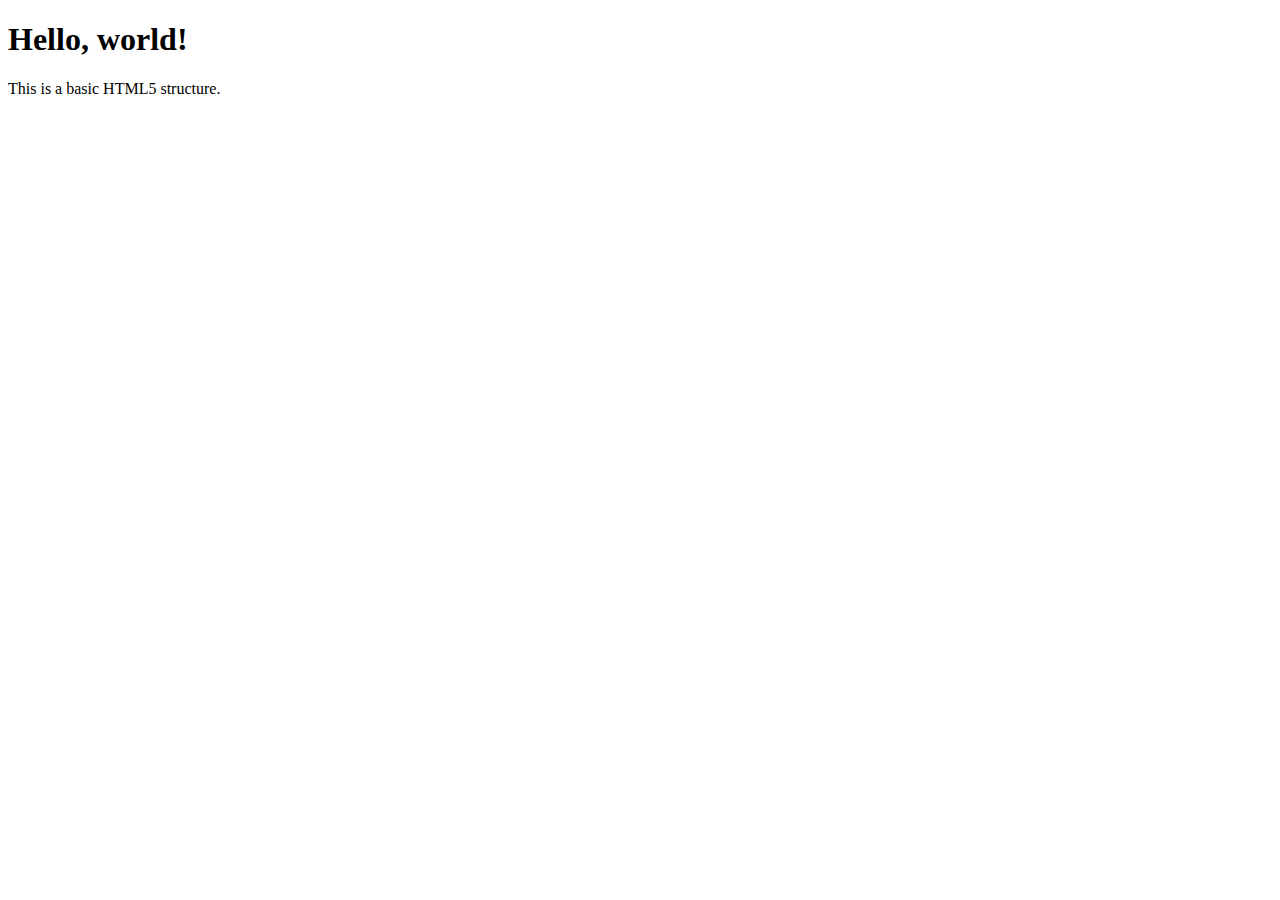
==== second.html @ baf2e5ff "create and put in basic html structure" ====
<!DOCTYPE html>
<html lang="en">
<head>
    <meta charset="UTF-8">
    <meta name="viewport" content="width=device-width, initial-scale=1.0">
    <title>Your Title Here</title>
    <!-- You can add CSS stylesheets or other metadata here -->
</head>
<body>
    <!-- Your content goes here -->
    <h1>Hello, world!</h1>
    <p>This is a basic HTML5 structure.</p>
    <!-- End of content -->
</body>
</html>
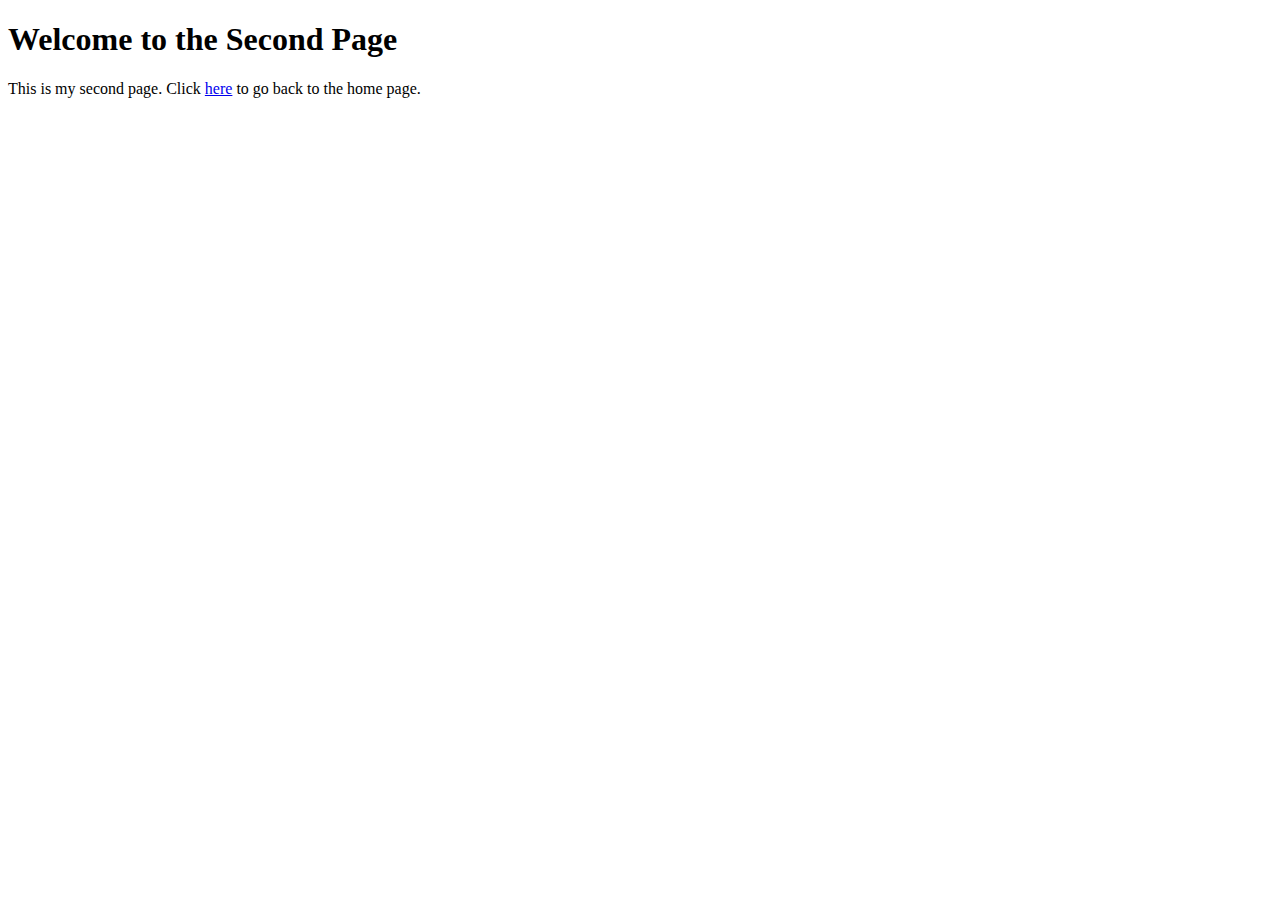
==== commit 473ad70f: "hyperlink addition" ====
--- a/second.html
+++ b/second.html
@@ -3,13 +3,10 @@
 <head>
     <meta charset="UTF-8">
     <meta name="viewport" content="width=device-width, initial-scale=1.0">
-    <title>Your Title Here</title>
-    <!-- You can add CSS stylesheets or other metadata here -->
+    <title>Second Page</title>
 </head>
 <body>
-    <!-- Your content goes here -->
-    <h1>Hello, world!</h1>
-    <p>This is a basic HTML5 structure.</p>
-    <!-- End of content -->
+    <h1>Welcome to the Second Page</h1>
+    <p>This is my second page. Click <a href="index.html">here</a> to go back to the home page.</p>
 </body>
 </html>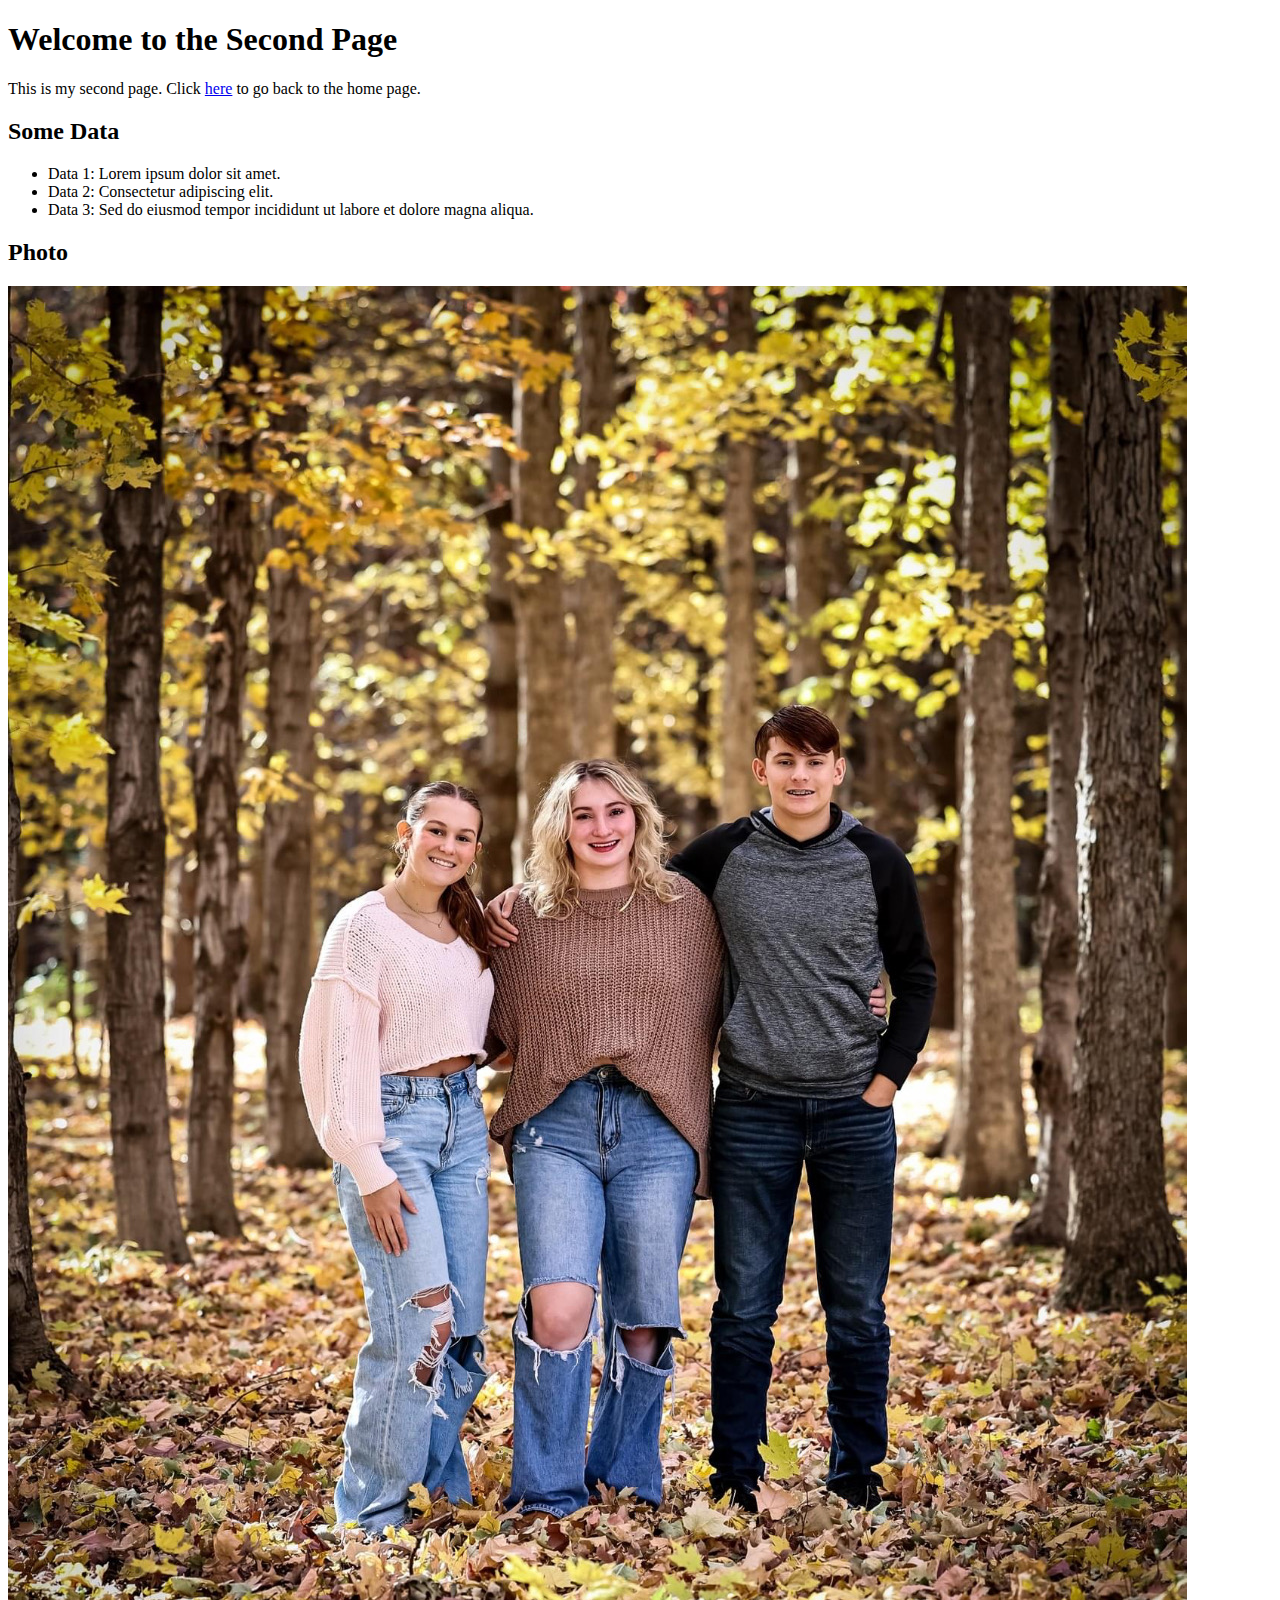
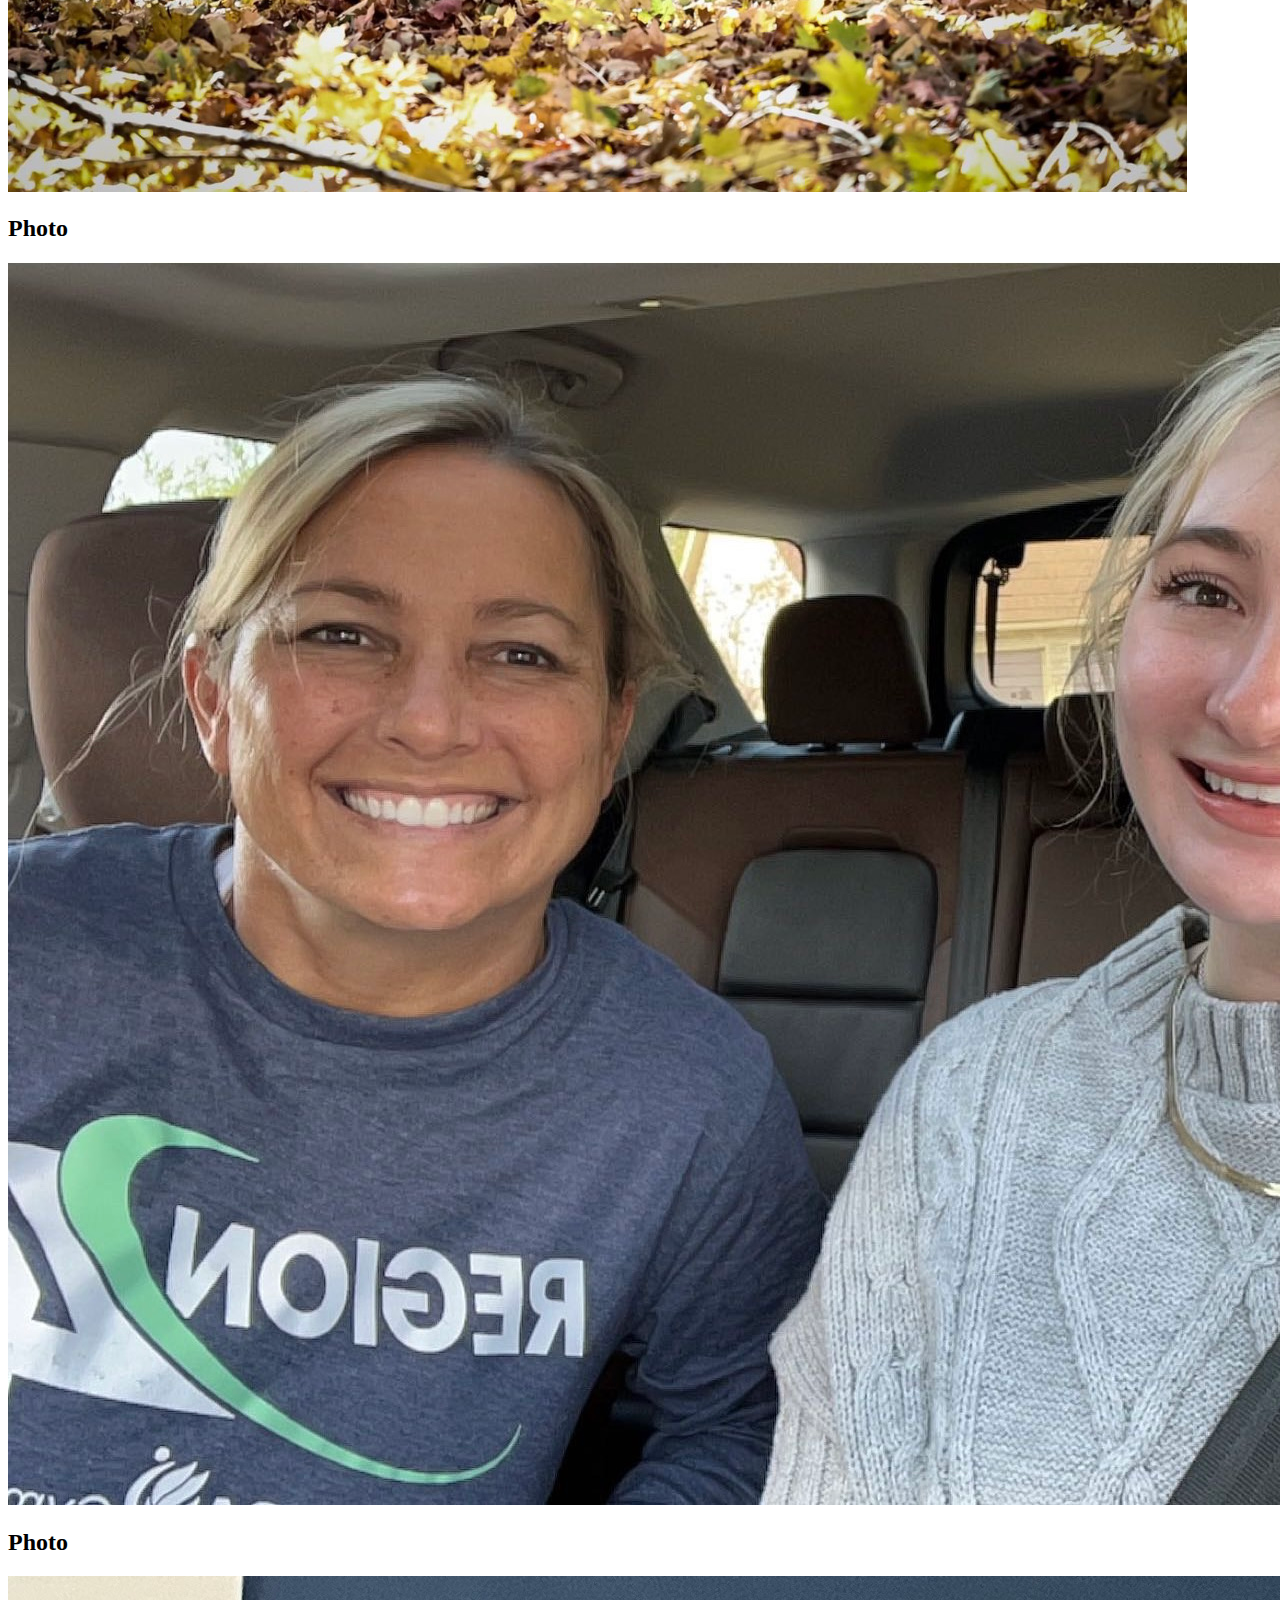
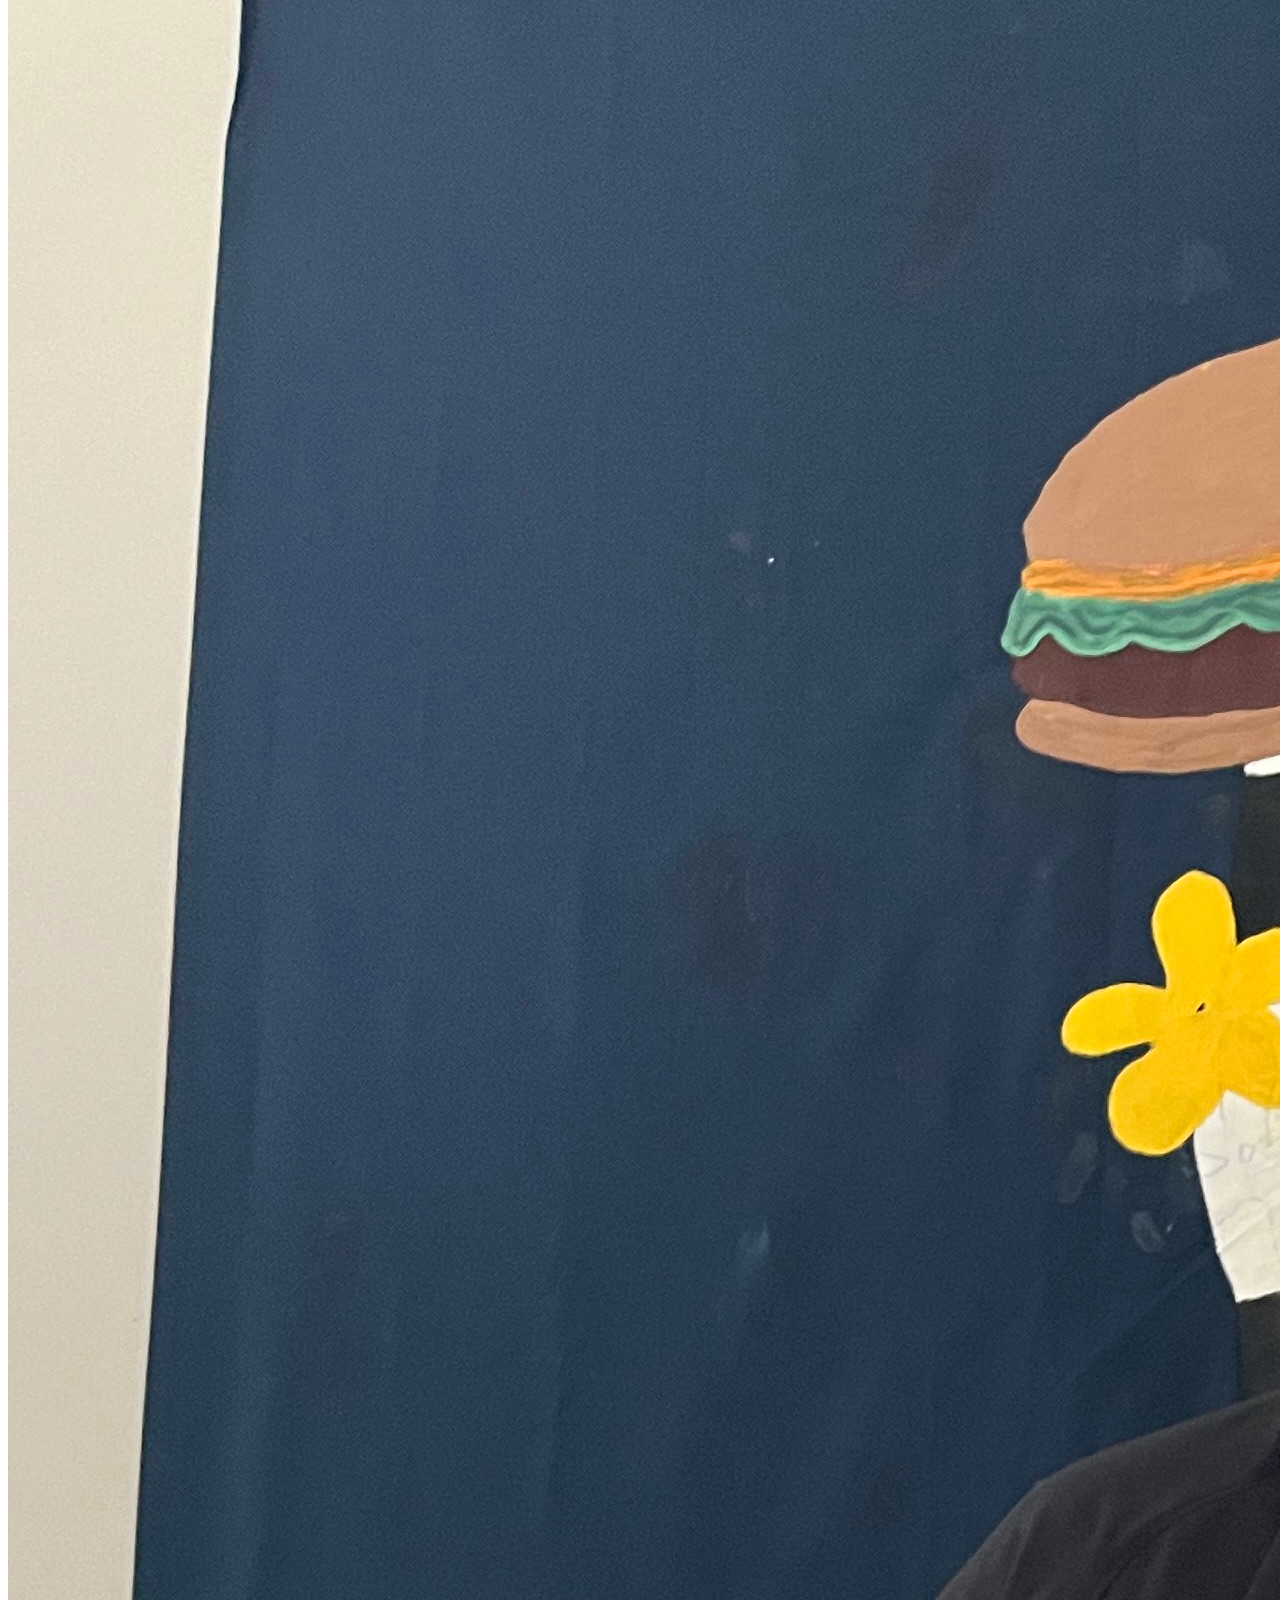
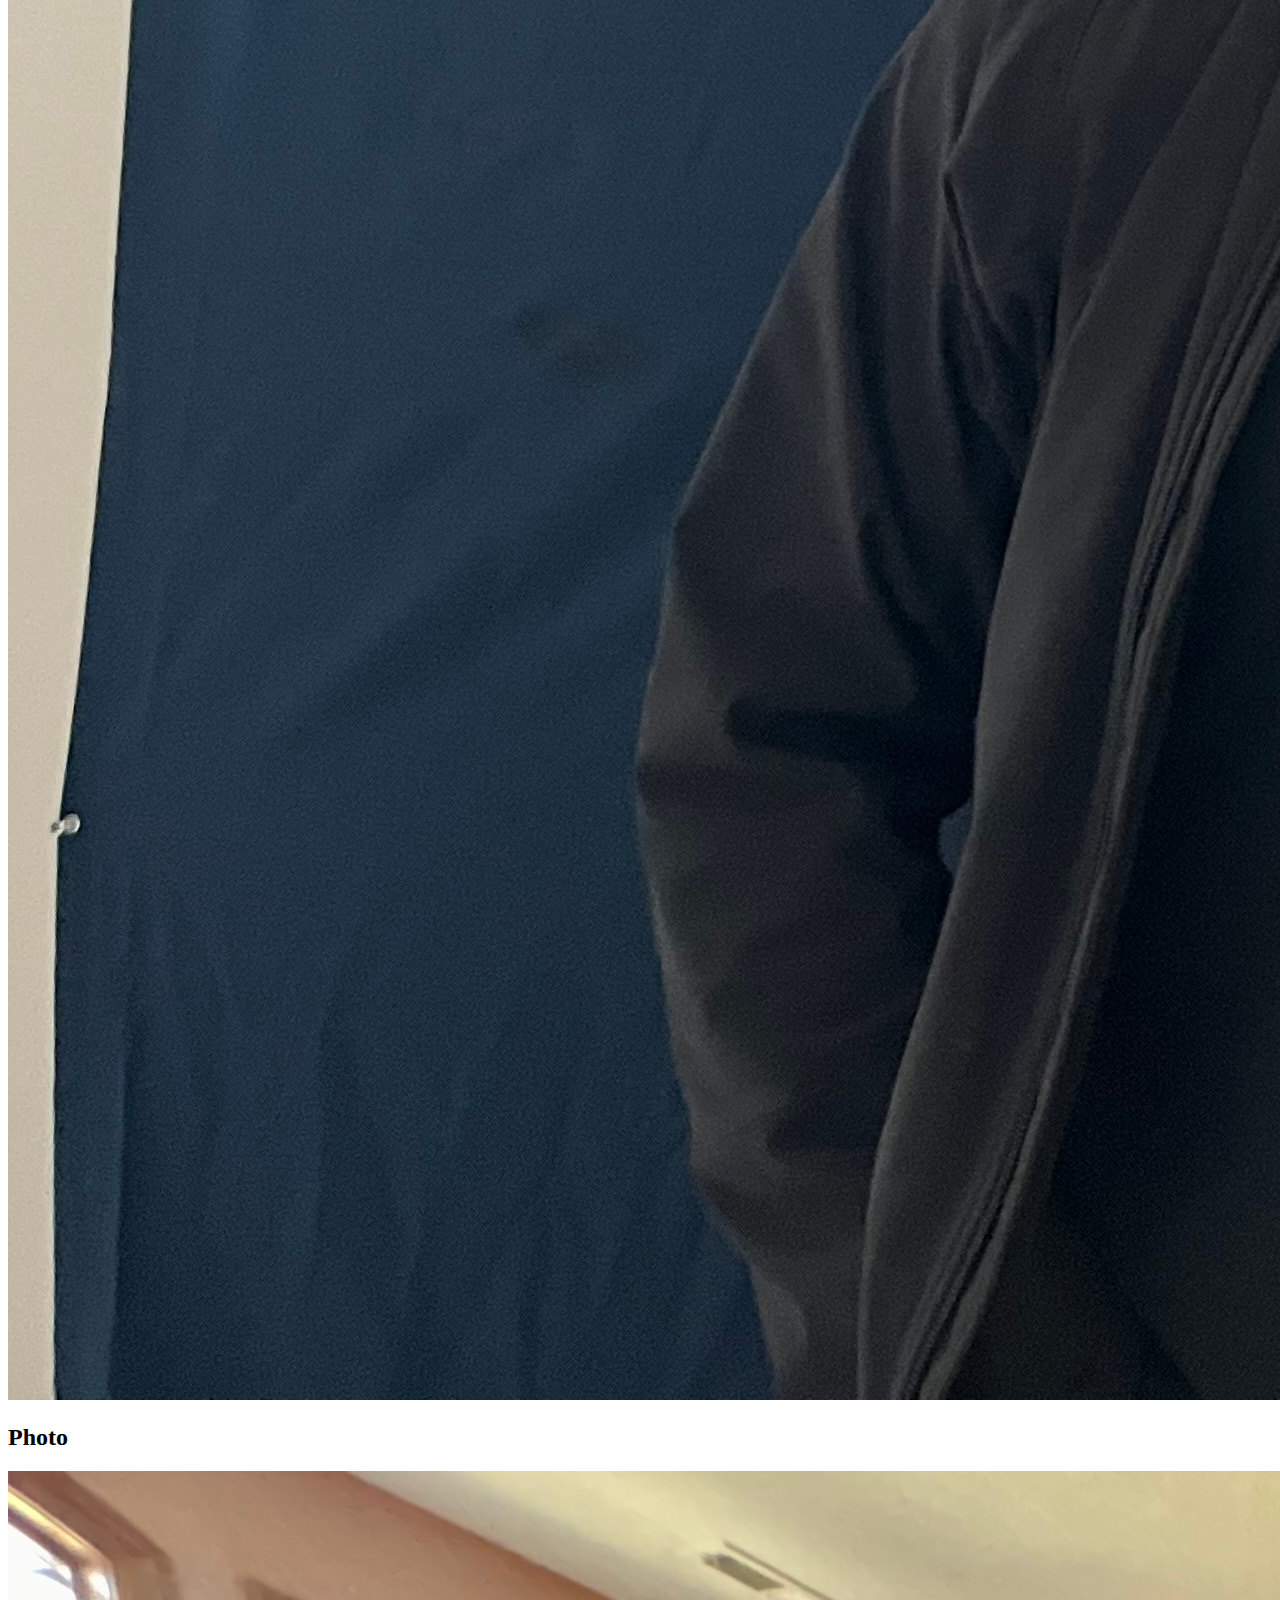
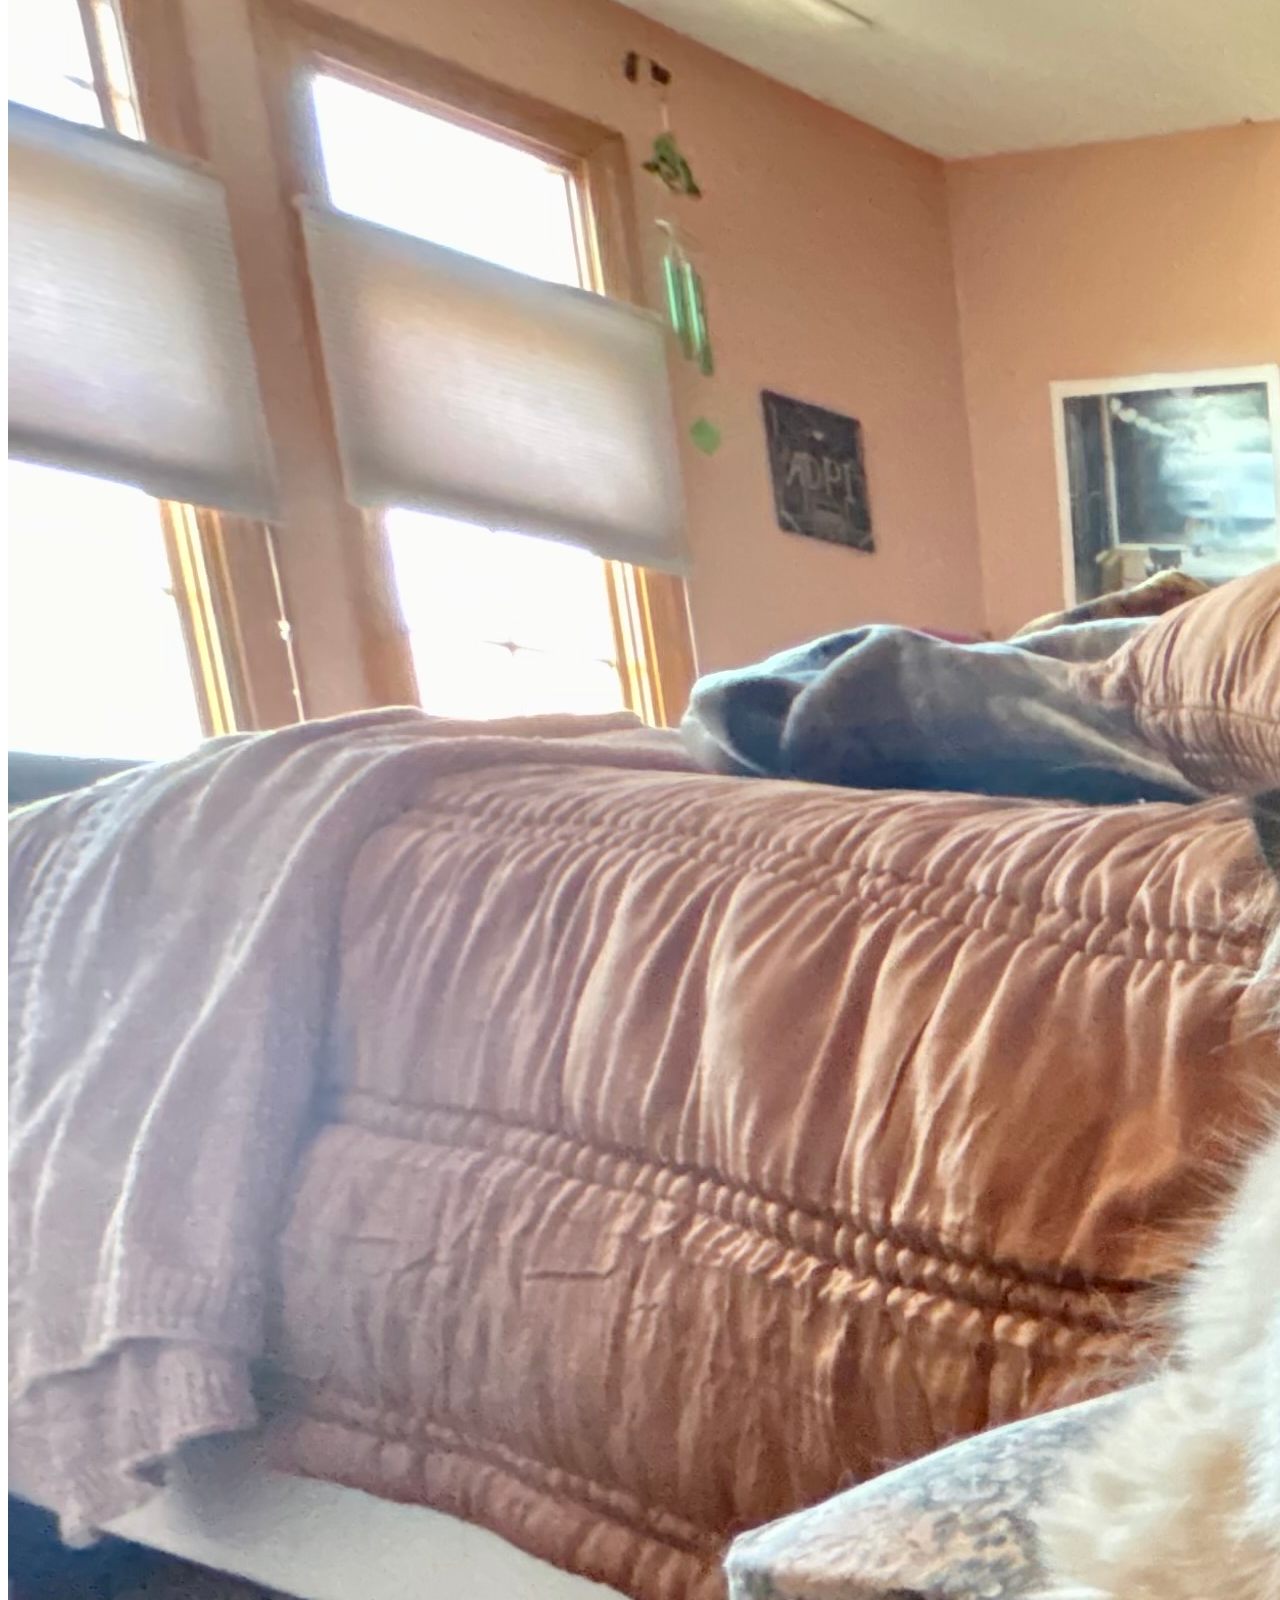
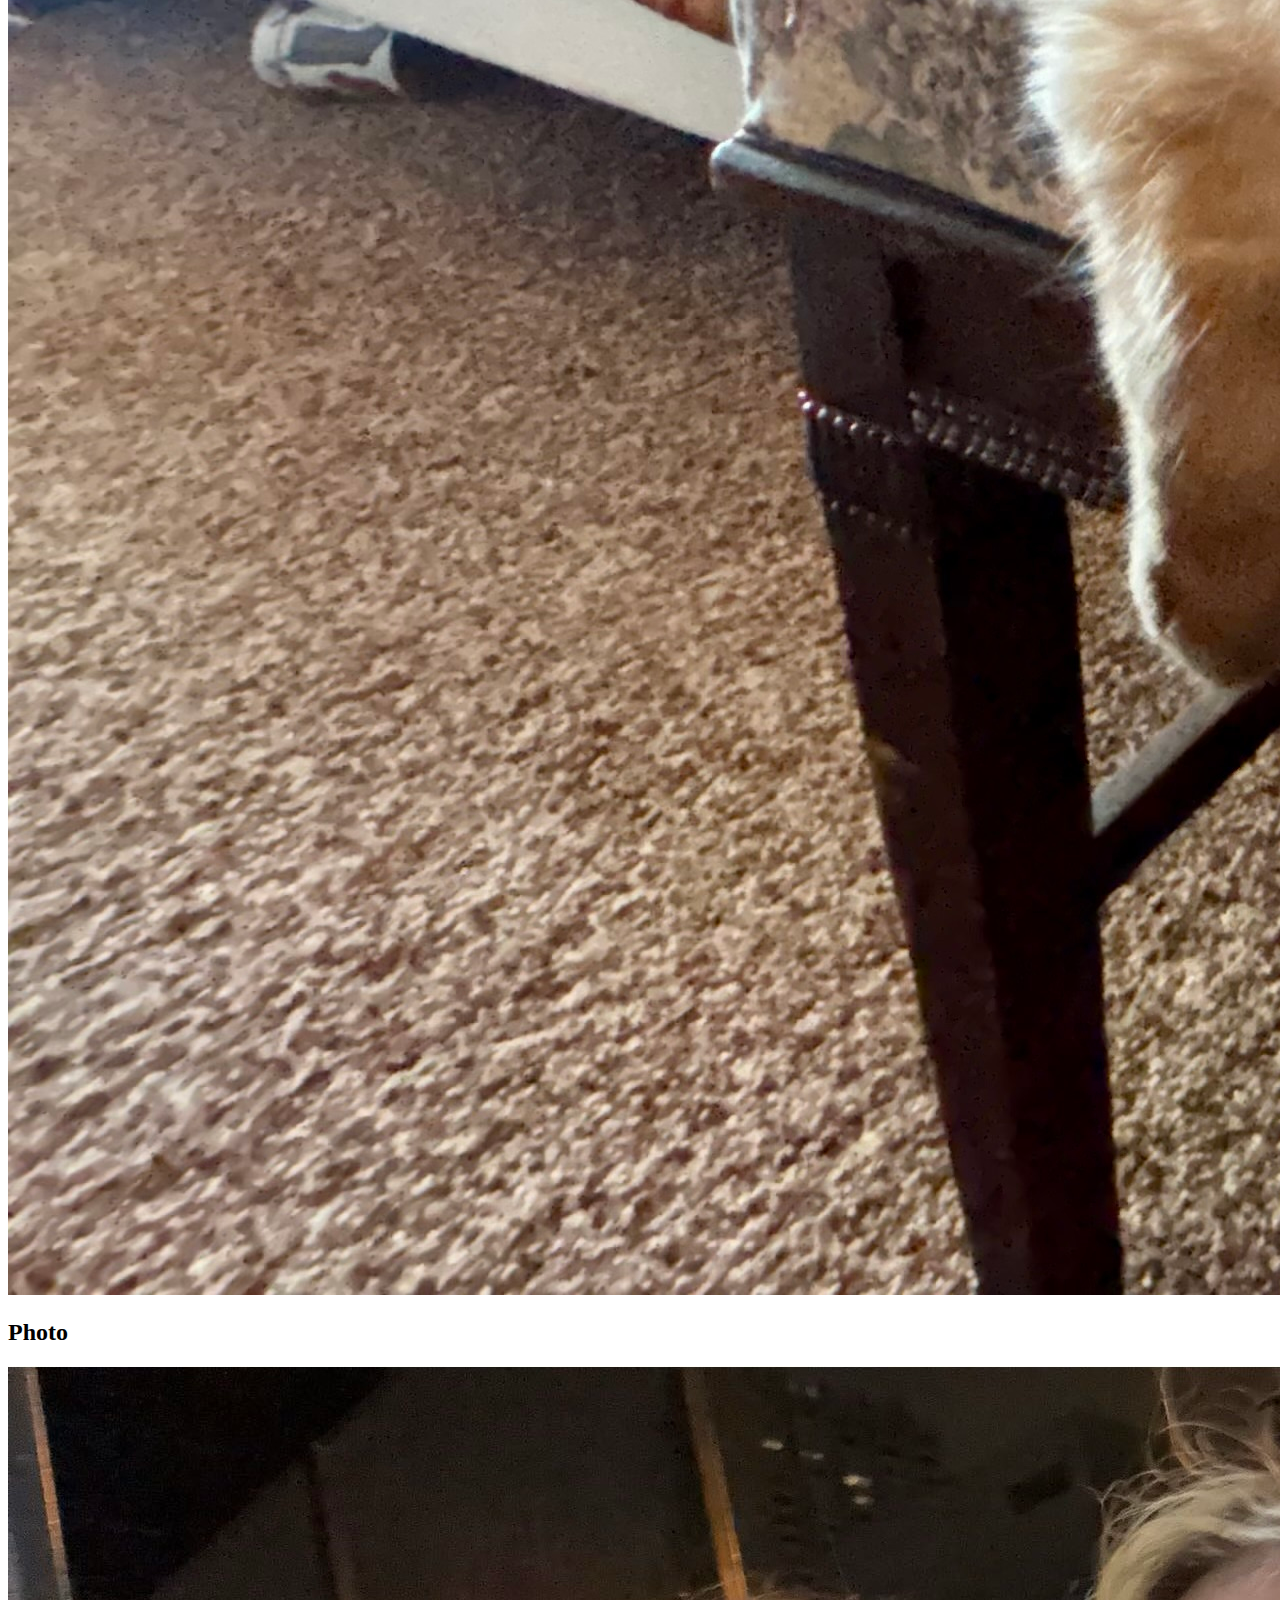
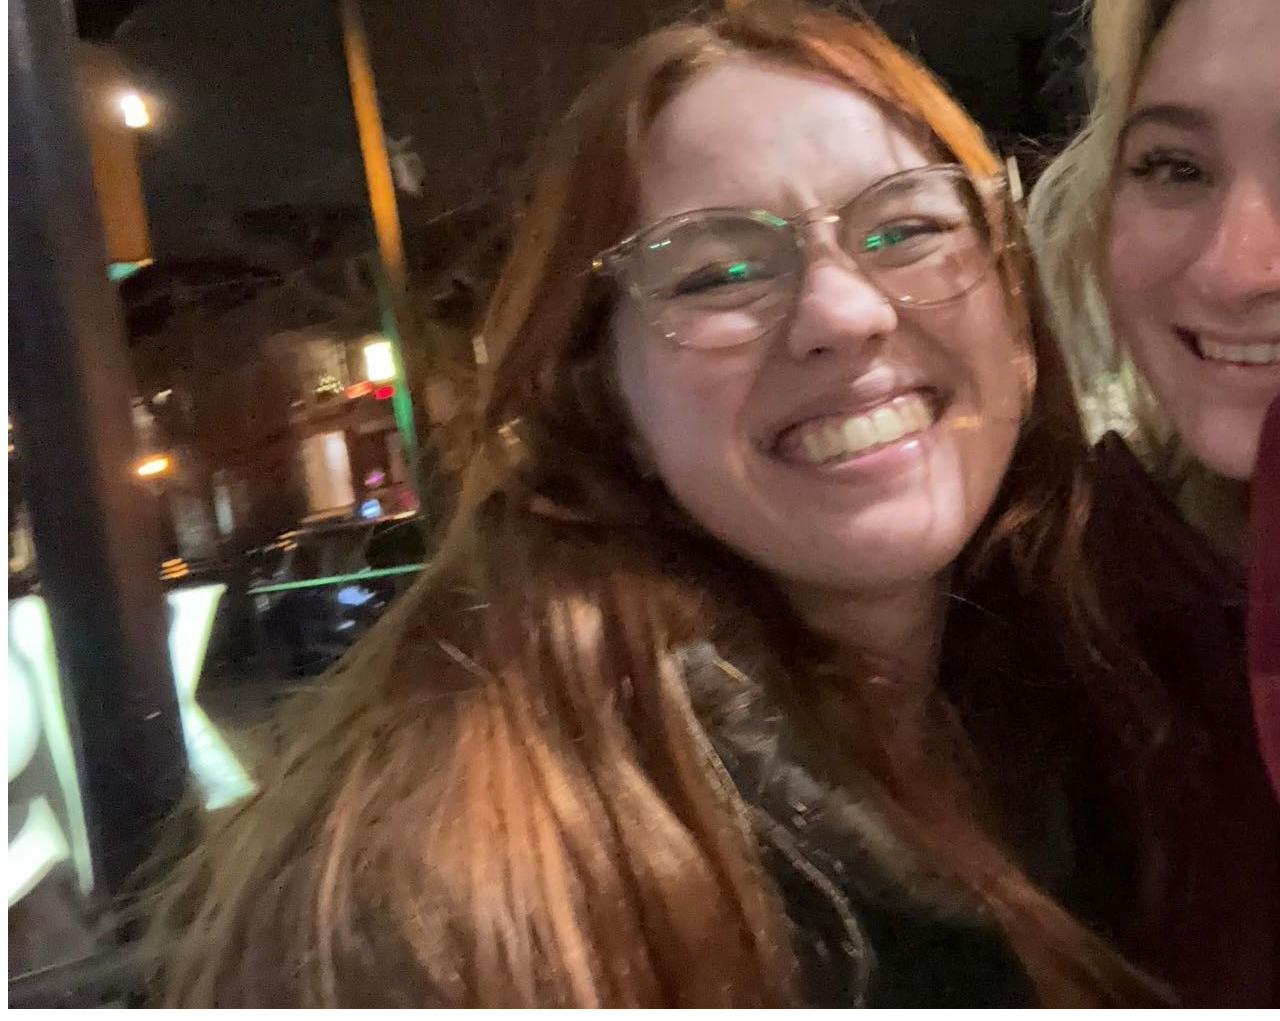
==== commit acc703df: "addition of photos" ====
--- a/second.html
+++ b/second.html
@@ -8,5 +8,35 @@
 <body>
     <h1>Welcome to the Second Page</h1>
     <p>This is my second page. Click <a href="index.html">here</a> to go back to the home page.</p>
+  
+    <!-- Example data -->
+   <h2>Some Data</h2>
+   <ul>
+       <li>Data 1: Lorem ipsum dolor sit amet.</li>
+       <li>Data 2: Consectetur adipiscing elit.</li>
+       <li>Data 3: Sed do eiusmod tempor incididunt ut labore et dolore magna aliqua.</li>
+   </ul>
+
+   <!-- Example photo -->
+   <h2>Photo</h2>
+   <img src="sibs.jpg" alt="Photo description">
+
+    <!-- Example photo -->
+    <h2>Photo</h2>
+    <img src="mumms.jpg" alt="Photo description">
+
+     <!-- Example photo -->
+   <h2>Photo</h2>
+   <img src="popps.jpg" alt="Photo description">
+
+        <!-- Example photo -->
+   <h2>Photo</h2>
+   <img src="babies.jpg" alt="Photo description">
+
+        <!-- Example photo -->
+        <h2>Photo</h2>
+        <img src="quince.jpg" alt="Photo description">
+</body>
+</html>
 </body>
 </html>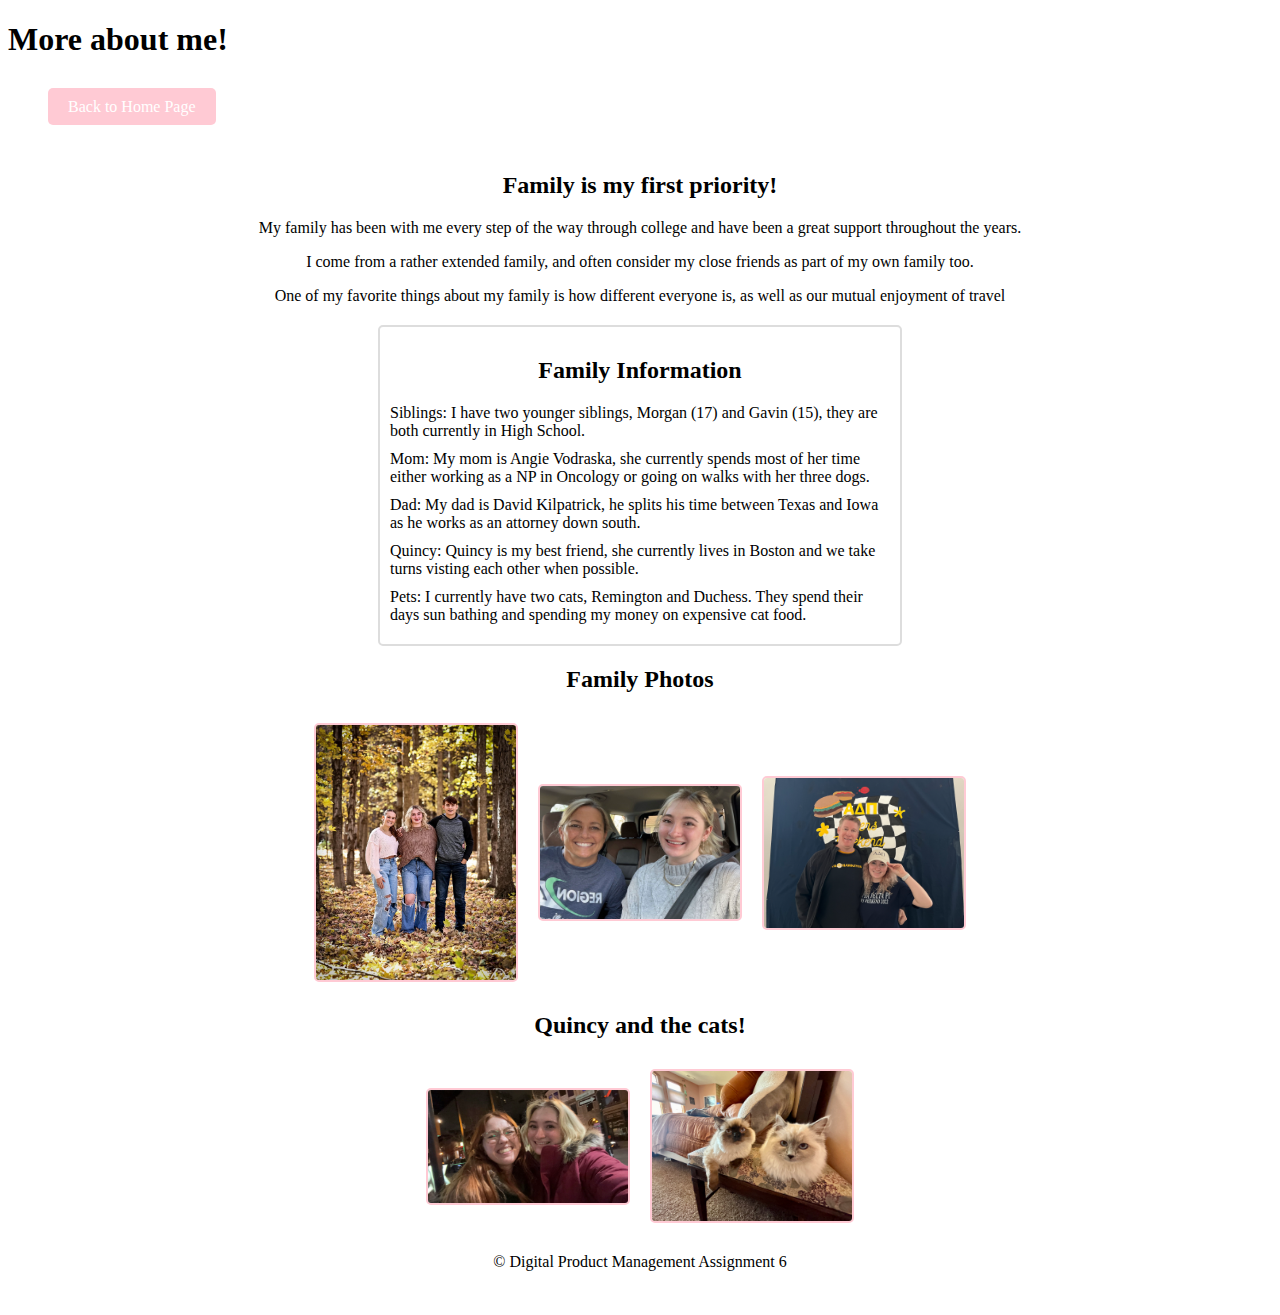
==== commit 53bcd2c4: "completion of the second page" ====
--- a/second.html
+++ b/second.html
@@ -4,39 +4,126 @@
     <meta charset="UTF-8">
     <meta name="viewport" content="width=device-width, initial-scale=1.0">
     <title>Second Page</title>
+    <link rel="stylesheet" href="styles.css">
+    <style>
+        /* Additional CSS notes for the second page */
+        main {
+            padding: 20px;
+            text-align: center; 
+        }
+
+        section, aside {
+            margin-bottom: 20px;
+            text-align: center; 
+        }
+
+        .photo-container {
+            display: flex;
+            justify-content: center; 
+            align-items: center; 
+        }
+
+        .photo-container img {
+            margin: 10px; 
+            border: 2px solid #FFCAD4; 
+            border-radius: 5px; 
+            max-width: 200px; 
+            height: auto; 
+        }
+
+        aside {
+            text-align: center; 
+            border: 2px solid #ddd; 
+            border-radius: 5px; 
+            padding: 10px; 
+            max-width: 500px; 
+            margin: 0 auto; 
+        }
+
+        aside ul {
+            list-style: none; 
+            padding: 0; 
+            margin: 0; 
+        }
+
+        aside ul li {
+            margin-bottom: 10px; 
+            text-align: left; 
+        }
+
+        /* Style for the home page link */
+        nav ul {
+            margin-top: 30px; 
+        }
+
+        nav ul li.home-page-link {
+            display: inline;
+            margin-right: 20px;
+        }
+
+        nav ul li.home-page-link a {
+            background-color: #FFCAD4; 
+            color: #FFFFFF; 
+            padding: 10px 20px; 
+            border-radius: 5px; 
+            text-decoration: none; 
+        }
+
+        nav ul li.home-page-link a:hover {
+            background-color: #FFAAB3; 
+        }
+    </style>
 </head>
 <body>
-    <h1>Welcome to the Second Page</h1>
-    <p>This is my second page. Click <a href="index.html">here</a> to go back to the home page.</p>
-  
-    <!-- Example data -->
-   <h2>Some Data</h2>
-   <ul>
-       <li>Data 1: Lorem ipsum dolor sit amet.</li>
-       <li>Data 2: Consectetur adipiscing elit.</li>
-       <li>Data 3: Sed do eiusmod tempor incididunt ut labore et dolore magna aliqua.</li>
-   </ul>
+    <header>
+        <h1 style="margin-bottom: 40px;">More about me!</h1> 
+        <nav>
+            <ul>
+                <li class="home-page-link"><a href="index.html">Back to Home Page</a></li>
+            </ul>
+        </nav>
+    </header>
 
-   <!-- Example photo -->
-   <h2>Photo</h2>
-   <img src="sibs.jpg" alt="Photo description">
+    <main>
+        <section>
+            <h2>Family is my first priority!</h2>
+            <p>My family has been with me every step of the way through college and have been a great support throughout the years.</p>
+            <p>I come from a rather extended family, and often consider my close friends as part of my own family too.</p>
+            <p>One of my favorite things about my family is how different everyone is, as well as our mutual enjoyment of travel</p>
+        </section>
 
-    <!-- Example photo -->
-    <h2>Photo</h2>
-    <img src="mumms.jpg" alt="Photo description">
+        <aside>
+            <h2>Family Information</h2>
+            <ul>
+                <li>Siblings: I have two younger siblings, Morgan (17) and Gavin (15), they are both currently in High School.</li>
+                <li>Mom: My mom is Angie Vodraska, she currently spends most of her time either working as a NP in Oncology or going on walks with her three dogs.</li>
+                <li>Dad: My dad is David Kilpatrick, he splits his time between Texas and Iowa as he works as an attorney down south.</li>
+                <li>Quincy: Quincy is my best friend, she currently lives in Boston and we take turns visting each other when possible.</li>
+                <li>Pets: I currently have two cats, Remington and Duchess. They spend their days sun bathing and spending my money on expensive cat food.</li>
+            </ul>
+        </aside>
 
-     <!-- Example photo -->
-   <h2>Photo</h2>
-   <img src="popps.jpg" alt="Photo description">
+        <section>
+            <h2>Family Photos</h2>
+            <div class="photo-container">
+                <img src="sibs.jpg" alt="Siblings">
+                <img src="mumms.jpg" alt="Mom">
+                <img src="popps.jpg" alt="Dad">
+            </div>
+        </section>
 
-        <!-- Example photo -->
-   <h2>Photo</h2>
-   <img src="babies.jpg" alt="Photo description">
+        <section>
+            <h2>Quincy and the cats!</h2>
+            <div class="photo-container">
+                <img src="quince.jpg" alt="Best Friend">
+                <img src="babies.jpg" alt="Current Pets">
+            </div>
+        </section>
 
-        <!-- Example photo -->
-        <h2>Photo</h2>
-        <img src="quince.jpg" alt="Photo description">
+        <footer>
+            <p>&copy; Digital Product Management Assignment 6</p>
+        </footer>
+    </main>
 </body>
 </html>
-</body>
-</html>+
